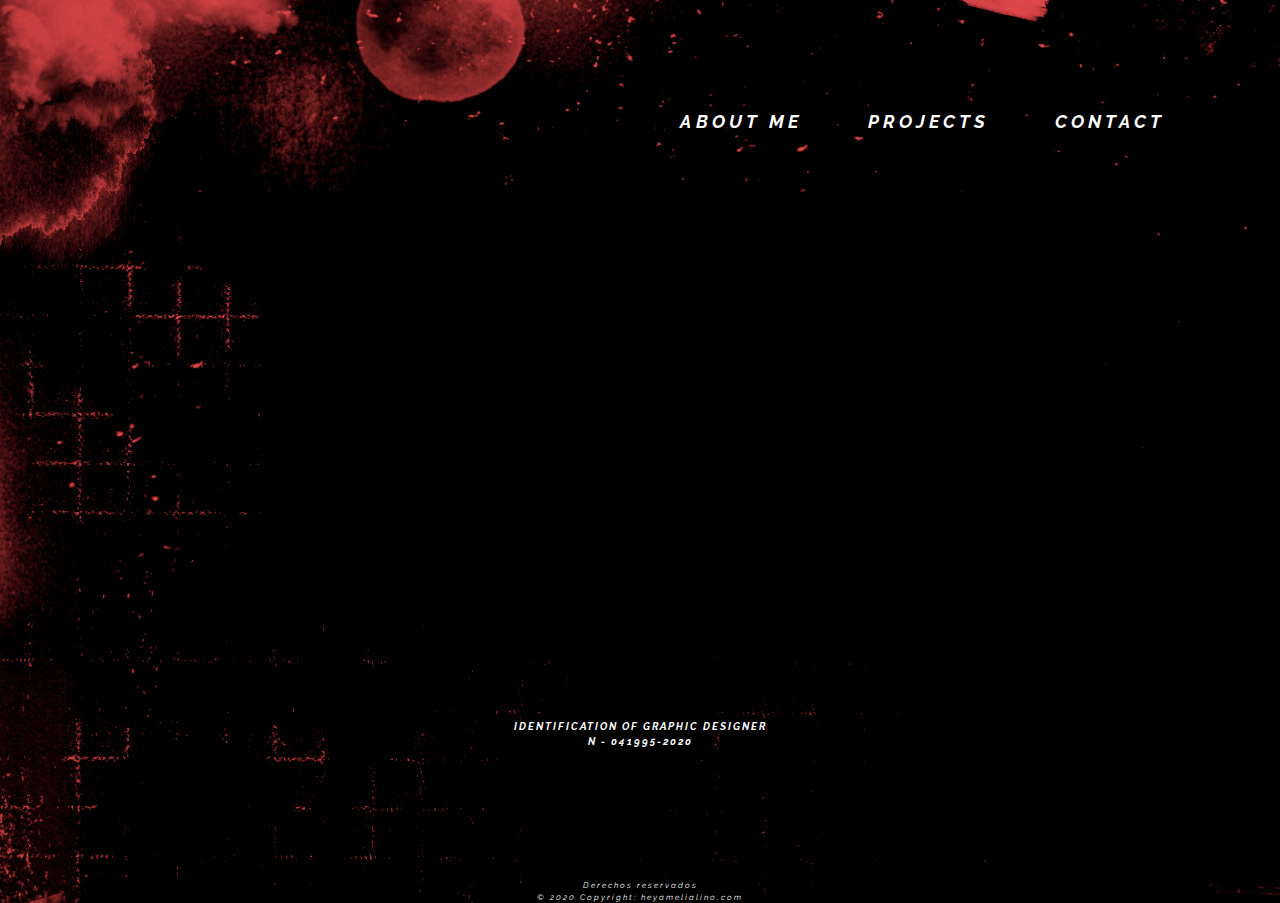
==== index.html @ baffa077 "Index, projects terminado" ====
<!doctype html>
<html lang="en">
  <head>
    <title>Hey Amelia Lino</title>
    <!-- Required meta tags -->
    <meta charset="utf-8">
    <meta name="viewport" content="width=device-width, initial-scale=1, shrink-to-fit=no">
    <link rel="stylesheet" href="style.css">
    <!-- TIPO -->
    <link href="https://fonts.googleapis.com/css?family=Raleway:500,600,800,800i,900,900i&display=swap" rel="stylesheet">

    <!-- Bootstrap CSS -->
    <link rel="stylesheet" href="https://stackpath.bootstrapcdn.com/bootstrap/4.3.1/css/bootstrap.min.css" integrity="sha384-ggOyR0iXCbMQv3Xipma34MD+dH/1fQ784/j6cY/iJTQUOhcWr7x9JvoRxT2MZw1T" crossorigin="anonymous">
  
     
</head>
  <body id="index">

    <div class="container-fluid"  >

       
        <ul  class="nav justify-content-end" id="menu">
        <li class="nav-item" >
          <a  class="nav-link" href="index.html">ABOUT ME</a>
        </li>
        <li class="nav-item">
          <a class="nav-link" href="projects.html">PROJECTS</a>
        </li>
        <li class="nav-item">
          <a class="nav-link" href="#">CONTACT</a>
        </li>
         
      </ul>
     

      <!--  video -->
       

      <div class="container text-center" class="container">
        <div class="embed-responsive embed-responsive-21by9">

          <!-- direcciona a pagina web -->
          <a href="https://www.google.com"> 
            <video id="video_index" class="embed-responsive-item" src="media/video/videoo.mp4" autoplay loop></video>
          </a>
        </div>
  
      </div class="container text-center">
          <div id="footer_index" class="container text-center">
            <p>IDENTIFICATION OF GRAPHIC DESIGNER</p>
            <p>N - 041995-2020</p> 
          </div>

          <div id="copyright_index" class="container text-center">
            <p>Derechos reservados</p>
            <P>© 2020 Copyright: heyamelialino.com</P>
            
          </div>
      </div>
      
    <!-- Optional JavaScript -->
    <!-- jQuery first, then Popper.js, then Bootstrap JS -->
    <script src="https://code.jquery.com/jquery-3.3.1.slim.min.js" integrity="sha384-q8i/X+965DzO0rT7abK41JStQIAqVgRVzpbzo5smXKp4YfRvH+8abtTE1Pi6jizo" crossorigin="anonymous"></script>
    <script src="https://cdnjs.cloudflare.com/ajax/libs/popper.js/1.14.7/umd/popper.min.js" integrity="sha384-UO2eT0CpHqdSJQ6hJty5KVphtPhzWj9WO1clHTMGa3JDZwrnQq4sF86dIHNDz0W1" crossorigin="anonymous"></script>
    <script src="https://stackpath.bootstrapcdn.com/bootstrap/4.3.1/js/bootstrap.min.js" integrity="sha384-JjSmVgyd0p3pXB1rRibZUAYoIIy6OrQ6VrjIEaFf/nJGzIxFDsf4x0xIM+B07jRM" crossorigin="anonymous"></script>
  </body>
</html>
---- style.css ----
/* INDEX */
/* a:active{color: red} */

@import url('https://fonts.googleapis.com/css?family=Raleway:500,600,800,800i,900,900i&display=swap');
#menu{
     
    font-family: 'Raleway', sans-serif;
    font-size: 18px;
    font-weight: bold;
    font-style: italic;
    letter-spacing: 4px;
     
    background-color:"";
    padding-top: 100px;
    padding-right: 50px;
}
#menu li a{
    color: white;
    padding-right: 50px;

}
 

#menu li a:hover{
    color: #c2484a;
}

#video_index{
    padding-top: 50px;

}

#index{
    background-image: url("media/photo/index.jpg");
}

#footer_index{
    padding-top: 100px;
}
#footer_index p{
    font-family: 'Raleway', sans-serif;
    font-size: 10px;
    font-weight: bold;
    font-style: italic;
    letter-spacing: 2px;

    color:white;
    margin-bottom: 0px;
    margin:0px;
    
}

#copyright_index{
    padding-top: 130px;
}
#copyright_index p{
    font-family: 'Raleway', sans-serif;
    font-size: 8px;
    font-weight: medium;
    font-style: italic;
    letter-spacing: 2px;

     

    color:white;
    margin-bottom: 0px;
}

/********************************************* PROJECTS *****************************************/

#projects{
    background-image: url("media/photo/project.jpg");
}

#uno {
    /* background-color: red; */
    padding-top: 250px;
}

#dos {
    background-color: yellow;
}

.row{
    color:white;
}

.row img{
    /* padding-top: 200px; */
}

 

 

#copyright_project{
    padding-top: 125px;
}
#copyright_project p{
    font-family: 'Raleway', sans-serif;
    font-size: 8px;
    font-weight: medium;
    font-style: italic;
    letter-spacing: 2px;

     

    color:white;
    margin-bottom: 0px;
}

/* ----------------------editorial_desing----------------- */

#editorial_design{
    background-image: url("media/photo/editorial_background.jpg");

}

#editorial_design_columna_dos{
    padding-top: 50px;
}





/* ----------------------experience_design----------------- */

#experience_design{
    background-image: url("media/photo/experience_background.jpg");

}

#experience_design_columna_dos{
    padding-top: 50px;
}

#experience_design_logo{
    padding-top: 50px;
    padding-left: 120px;
}
 



/*----------------- cementerio-------------------- */

#row_uno{
    padding-top: 100px;
}

#menu_editorial_design_cementerio_de_los_ilustres{
     
    font-family: 'Raleway', sans-serif;
    font-size: 18px;
    font-weight: bold;
    font-style: italic;
    letter-spacing: 4px;
     
    background-color:"";
    padding-top: 100px;
    padding-right: 50px;
}
#menu_editorial_design_cementerio_de_los_ilustres li a{
    color: black;
    padding-right: 50px;

}
 

#menu_editorial_design_cementerio_de_los_ilustres li a:hover{
    color: #c2484a;
}

#menu_editorial_design_cementerio_de_los_ilustres_logo{
    padding-top: 50px;
    padding-left: 120px;
}

#btn_symbolic_imaginary{
    padding-left: 100px;
    padding-top: 30px;
}

#row_tres{
    
    /* largo */
    
    /* width: 1920%;
    height: 738px; */
    background-image: url("media/cementerio_ilustres/pag7.jpg");
    background-position: center;
    background-repeat: no-repeat;
    padding: none;
}

#row_tres img{
    padding-top: 400px;
    padding-bottom: 290px;
}

.sinpadding [class*="div"] {
    padding: 0;
}
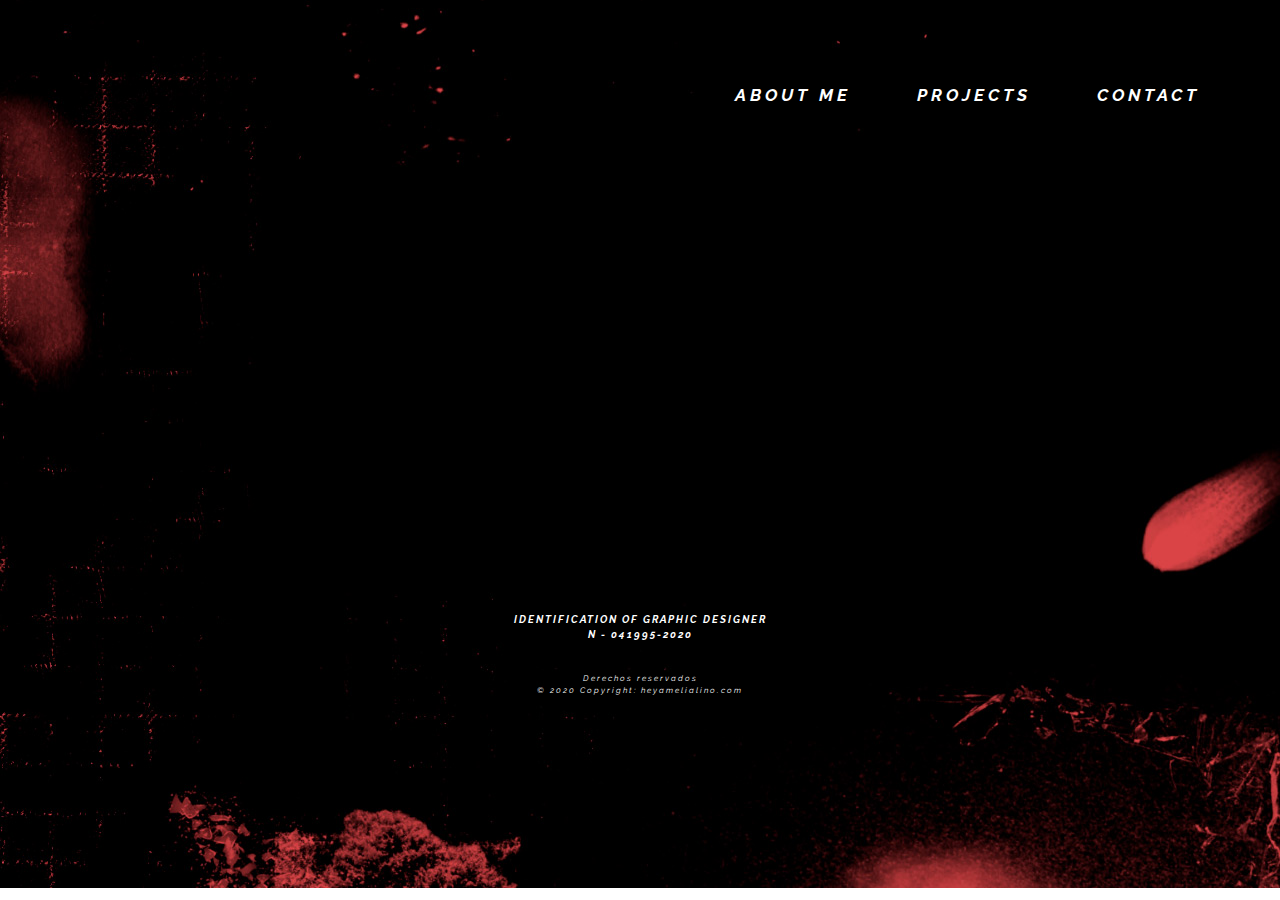
==== commit 002bda5d: "finalizado sin google" ====
--- a/index.html
+++ b/index.html
@@ -40,7 +40,7 @@
         <div class="embed-responsive embed-responsive-21by9">
 
           <!-- direcciona a pagina web -->
-          <a href="https://www.google.com"> 
+          <a href=""> 
             <video id="video_index" class="embed-responsive-item" src="media/video/videoo.mp4" autoplay loop></video>
           </a>
         </div>
--- a/style.css
+++ b/style.css
@@ -3,6 +3,194 @@
 
 @import url('https://fonts.googleapis.com/css?family=Raleway:500,600,800,800i,900,900i&display=swap');
 #menu{
+     
+    font-family: 'Raleway', sans-serif;
+    font-size: 17px;
+    font-weight: bold;
+    font-style: italic;
+    letter-spacing: 4px;
+     
+    background-color:"";
+    padding-top: 75px;
+    padding-right: 15px;
+}
+#menu li a{
+    color: white;
+    padding-right: 50px;
+
+}
+ 
+
+#menu li a:hover{
+    color: #c2484a;
+}
+
+#video_index{
+    padding-top: 50px;
+
+}
+
+#index{
+    background-image: url("media/photo/index.jpg");
+    background-position: center;
+    background-repeat: no-repeat;
+
+}
+
+#footer_index{
+    padding-top: 20px;
+}
+#footer_index p{
+    font-family: 'Raleway', sans-serif;
+    font-size: 10px;
+    font-weight: bold;
+    font-style: italic;
+    letter-spacing: 2px;
+
+    color:white;
+    margin-bottom: 0px;
+    margin:0px;
+    
+}
+
+#copyright_index{
+    padding-top: 30px;
+}
+#copyright_index p{
+    font-family: 'Raleway', sans-serif;
+    font-size: 8px;
+    font-weight: medium;
+    font-style: italic;
+    letter-spacing: 2px;
+
+     
+
+    color:white;
+    margin-bottom: 0px;
+}
+
+/********************************************* PROJECTS *****************************************/
+
+#projects{
+    background-image: url("media/photo/project.jpg");
+    background-position: center;
+    background-repeat: no-repeat;
+}
+
+#uno {
+    /* background-color: red; */
+    padding-top: 200px;
+}
+
+#projects_video{
+    padding-top: 125px;
+}
+
+ 
+
+.row{
+    color:white;
+}
+
+.row img{
+    /* padding-top: 200px; */
+}
+
+ 
+
+ 
+
+#copyright_project{
+    padding-top: 30px;
+}
+#copyright_project p{
+    font-family: 'Raleway', sans-serif;
+    font-size: 8px;
+    font-weight: medium;
+    font-style: italic;
+    letter-spacing: 2px;
+
+     
+
+    color:white;
+    margin-bottom: 0px;
+}
+
+/* ----------------------editorial_desing----------------- */
+
+#editorial_design{
+    background-image: url("media/photo/editorial_background.jpg");
+    /* background-position: center;
+    background-repeat: no-repeat; */
+}
+     
+     
+
+}
+
+#editorial_design_columna_dos{
+    padding-top: 80px;
+    padding-left: 125px;
+}
+
+#copyright_editorial_design{
+    padding-top: 135px;
+}
+#copyright_editorial_design p{
+    font-family: 'Raleway', sans-serif;
+    font-size: 8px;
+    font-weight: medium;
+    font-style: italic;
+    letter-spacing: 2px;
+
+     
+
+    color:white;
+    margin-bottom: 0px;
+}
+
+
+
+
+
+/* ----------------------experience_design----------------- */
+
+#experience_design{
+    background-image: url("media/photo/experience_background.jpg");
+
+}
+
+#experience_design_columna_dos{
+    padding-top: 80px;
+    padding-left: 125px;
+}
+
+#copyright_experience_design{
+    padding-top: 135px;
+}
+#copyright_experience_design p{
+    font-family: 'Raleway', sans-serif;
+    font-size: 8px;
+    font-weight: medium;
+    font-style: italic;
+    letter-spacing: 2px;
+
+     
+
+    color:white;
+    margin-bottom: 0px;
+}
+ 
+
+
+
+/*----------------- cementerio-------------------- */
+
+#row_uno{
+    padding-top: 100px;
+}
+
+#menu_editorial_design_cementerio_de_los_ilustres{
      
     font-family: 'Raleway', sans-serif;
     font-size: 18px;
@@ -14,142 +202,118 @@
     padding-top: 100px;
     padding-right: 50px;
 }
-#menu li a{
-    color: white;
+#menu_editorial_design_cementerio_de_los_ilustres li a{
+    color: black;
     padding-right: 50px;
 
 }
  
 
-#menu li a:hover{
+#menu_editorial_design_cementerio_de_los_ilustres li a:hover{
     color: #c2484a;
 }
 
-#video_index{
-    padding-top: 50px;
-
-}
-
-#index{
-    background-image: url("media/photo/index.jpg");
-}
-
-#footer_index{
-    padding-top: 100px;
-}
-#footer_index p{
-    font-family: 'Raleway', sans-serif;
-    font-size: 10px;
-    font-weight: bold;
-    font-style: italic;
-    letter-spacing: 2px;
-
-    color:white;
-    margin-bottom: 0px;
-    margin:0px;
-    
-}
-
-#copyright_index{
-    padding-top: 130px;
-}
-#copyright_index p{
-    font-family: 'Raleway', sans-serif;
-    font-size: 8px;
-    font-weight: medium;
-    font-style: italic;
-    letter-spacing: 2px;
-
-     
-
-    color:white;
-    margin-bottom: 0px;
-}
-
-/********************************************* PROJECTS *****************************************/
-
-#projects{
-    background-image: url("media/photo/project.jpg");
-}
-
-#uno {
-    /* background-color: red; */
-    padding-top: 250px;
-}
-
-#dos {
-    background-color: yellow;
-}
-
-.row{
-    color:white;
-}
-
-.row img{
-    /* padding-top: 200px; */
-}
-
- 
-
- 
-
-#copyright_project{
-    padding-top: 125px;
-}
-#copyright_project p{
-    font-family: 'Raleway', sans-serif;
-    font-size: 8px;
-    font-weight: medium;
-    font-style: italic;
-    letter-spacing: 2px;
-
-     
-
-    color:white;
-    margin-bottom: 0px;
-}
-
-/* ----------------------editorial_desing----------------- */
-
-#editorial_design{
-    background-image: url("media/photo/editorial_background.jpg");
-
-}
-
-#editorial_design_columna_dos{
-    padding-top: 50px;
-}
-
-
-
-
-
-/* ----------------------experience_design----------------- */
-
-#experience_design{
-    background-image: url("media/photo/experience_background.jpg");
-
-}
-
-#experience_design_columna_dos{
-    padding-top: 50px;
-}
-
-#experience_design_logo{
+#menu_editorial_design_cementerio_de_los_ilustres_logo{
     padding-top: 50px;
     padding-left: 120px;
 }
- 
-
-
-
-/*----------------- cementerio-------------------- */
-
-#row_uno{
+
+#btn_symbolic_imaginary{
+    padding-left: 80px;
+    padding-top: 15px;
+}
+
+#row_tres{
+    
+    /* largo */
+    
+    /* width: 1920%;
+    height: 738px; */
+    background-image: url("media/cementerio_ilustres/pag7.jpg");
+    background-position: center;
+    background-repeat: no-repeat;
+    padding: none;
+}
+
+#row_tres img{
+    padding-top: 400px;
+    padding-bottom: 290px;
+}
+
+/* no furula */
+.sinpadding [class*="div"] {
+    padding: 0;
+}
+
+#copyright_editorial_design{
+    padding-top: 25px;
+    padding-bottom: 10px;
+}
+#copyright_editorial_design p{
+    font-family: 'Raleway', sans-serif;
+    font-size: 8px;
+    font-weight: medium;
+    font-style: italic;
+    letter-spacing: 2px;
+
+     
+
+    color:black;
+    margin-bottom: 0px;
+}
+
+
+/* -----------ACNE STUDIOS---- */
+#acne_studios_logo{
+    padding-top: 50px;
+}
+#acne_studios_row_uno{
     padding-top: 100px;
 }
 
-#menu_editorial_design_cementerio_de_los_ilustres{
+#acne_studios_row_espacios{
+    padding-top: 50px;
+}
+
+#acne_studios_esapcio_extra{
+    padding-top: 50px;
+}
+
+ 
+
+ 
+
+#acne_studio_foto_final {
+    /* Asignamos una altura mínima */
+    min-height: 400px;
+    min-width: 721;
+    
+    background-image: url('media/acne_studios/acne-studio5.png');
+    background-size: cover;
+    background-position: center;
+  }
+
+  #copyright_acne_studios{
+    padding-top: 25px;
+    padding-bottom: 10px;
+}
+#copyright_acne_studios p{
+    font-family: 'Raleway', sans-serif;
+    font-size: 8px;
+    font-weight: medium;
+    font-style: italic;
+    letter-spacing: 2px;
+
+     
+
+    color:black;
+    margin-bottom: 0px;
+}
+
+
+/*-------- SEXTING--------- */
+
+#menu_sexting{
      
     font-family: 'Raleway', sans-serif;
     font-size: 18px;
@@ -161,48 +325,495 @@
     padding-top: 100px;
     padding-right: 50px;
 }
-#menu_editorial_design_cementerio_de_los_ilustres li a{
-    color: black;
+#menu_sexting li a{
+    color: white;
     padding-right: 50px;
 
 }
  
 
-#menu_editorial_design_cementerio_de_los_ilustres li a:hover{
+#menu_sexting li a:hover{
     color: #c2484a;
 }
 
-#menu_editorial_design_cementerio_de_los_ilustres_logo{
+#menu_sexting_logo{
     padding-top: 50px;
     padding-left: 120px;
 }
 
-#btn_symbolic_imaginary{
-    padding-left: 100px;
-    padding-top: 30px;
-}
-
-#row_tres{
-    
-    /* largo */
-    
-    /* width: 1920%;
-    height: 738px; */
-    background-image: url("media/cementerio_ilustres/pag7.jpg");
-    background-position: center;
+
+
+
+ 
+
+#sexting_primera {
+    /* Asignamos una altura mínima */
+    min-height: 500px;
+     
+    
+    background-image: url('media/sexting/sexting1.jpg');
+    background-size: cover;
+    background-position: center;
+  }
+
+  #sexting_segunda {
+    /* Asignamos una altura mínima */
+    min-height: 1263px;
+
+     
+     
+    
+    background-image: url('media/sexting/sexting2.jpg');
+    background-size: cover;
+    background-position: center;
+  }
+
+  #sexting_tercera{
+    /* Asignamos una altura mínima */
+    min-height: 418px;
+     
+    
+    background-image: url('media/sexting/sexting3.jpg');
+    background-size: cover;
+    background-position: center;
+  }
+
+  #sexting_cuarta {
+    /* Asignamos una altura mínima */
+    min-height: 100vh;
+    min-width: 100vh;
+    
+    background-image: url('media/sexting/sexting4.jpg');
+    background-size: cover;
+    background-position: center;
+  }
+
+  #sexting_quinta {
+    /* Asignamos una altura mínima */
+    min-height: 100vh;
+    min-width: 100vh;
+    
+    background-image: url('media/sexting/sexting5.jpg');
+    background-size: cover;
+    background-position: center;
+  }
+ 
+#copyright_sexting{
+    padding-top: 25px;
+    padding-bottom: 10px;
+    background-color: black;
+}
+#copyright_sexting p{
+    font-family: 'Raleway', sans-serif;
+    font-size: 8px;
+    font-weight: medium;
+    font-style: italic;
+    letter-spacing: 2px;
+
+     
+
+    color:white;
+    margin-bottom: 0px;
+}
+
+
+
+/* ----------SHOCKER--------------------- */
+#shocked_primera {
+    /* Asignamos una altura mínima */
+    height: 100vh;
+    
+    width: 100vh;
+    
+    background-image: url('media/shocked/shocked.jpg');
+    background-size: cover;
+    background-position: center;
+  }
+
+  #shocked_segunda {
+    /* Asignamos una altura mínima */
+    min-height: 100vh;
+
+    background-image: url('media/shocked/shocked1.jpg');
+    background-size: cover;
+    background-position: center;
+  }
+
+  #shocked_tercera{
+    /* Asignamos una altura mínima */
+    min-height: 50vh;
+     
+    
+    background-image: url('media/shocked/shocked3.jpg');
+    background-size: cover;
+    background-position: center;
+  }
+
+  #shocked_cuarta {
+    /* Asignamos una altura mínima */
+    min-height: 50vh;
+     
+    
+    background-image: url('media/shocked/shocked4.jpg');
+    background-size: cover;
+    background-position: center;
+  }
+
+  #shocked_quinta {
+    /* Asignamos una altura mínima */
+    min-height: 50vh;
+     
+    
+    background-image: url('media/shocked/shocked5.jpg');
+    background-size: cover;
+    background-position: center;
+  }
+
+  #shocked_sexta{
+    /* Asignamos una altura mínima */
+    min-height: 50vh;
+     
+    
+    background-image: url('media/shocked/shocked6.jpg');
+    background-size: cover;
+    background-position: center;
+  }
+ 
+#copyright_sexting{
+    padding-top: 25px;
+    padding-bottom: 10px;
+    background-color: black;
+}
+#copyright_sexting p{
+    font-family: 'Raleway', sans-serif;
+    font-size: 8px;
+    font-weight: medium;
+    font-style: italic;
+    letter-spacing: 2px;
+
+     
+
+    color:white;
+    margin-bottom: 0px;
+}
+
+
+
+/* ----------------------- freyay -------------------------*/
+
+#freyay_primera {
+    /* Asignamos una altura mínima */
+    min-height: 100vh;
+    
+     
+    
+    background-image: url('media/freyay/freeyay.jpg');
+    background-size: cover;
+    background-position: center;
+  }
+
+  #freyay_segunda {
+    /* Asignamos una altura mínima */
+    min-height: 100vh;
+
+    background-image: url('media/freyay/freeyay1.jpg');
+    background-size: cover;
+    background-position: center;
+  }
+
+  #freyay_tercera{
+    /* Asignamos una altura mínima */
+    min-height: 50vh;
+     
+    
+    background-image: url('media/freyay/freeyay2.jpg');
+    background-size: cover;
+    background-position: center;
+  }
+
+  #freyay_cuarta {
+    /* Asignamos una altura mínima */
+    min-height: 47vh;
+     
+    
+    background-image: url('media/freyay/freeyay3.jpg');
+    background-size: cover;
+    background-position: center;
+  }
+
+  #freyay_quinta {
+    /* Asignamos una altura mínima */
+    min-height: 100vh;
+     
+    
+    background-image: url('media/freyay/freeyay4.jpg');
+    background-size: cover;
+    background-position: center;
+  }
+
+ 
+ 
+#copyright_sexting{
+    padding-top: 25px;
+    padding-bottom: 10px;
+    background-color: black;
+}
+#copyright_sexting p{
+    font-family: 'Raleway', sans-serif;
+    font-size: 8px;
+    font-weight: medium;
+    font-style: italic;
+    letter-spacing: 2px;
+
+     
+
+    color:white;
+    margin-bottom: 0px;
+}
+
+
+/* --------- rocking fries--------- */
+
+#rocking_fries_primera {
+    /* Asignamos una altura mínima */
+    min-height: 900px;
+    
+     
+    
+    background-image: url('media/rockin_fries/rockinfries.jpg');
+    background-size: cover;
+    background-position: center;
+  }
+
+  #rocking_fries_segunda {
+    /* Asignamos una altura mínima */
+    min-height: 50vh;
+     
+
+    background-image: url('media/rockin_fries/rockinfries1.jpg');
+    background-size: cover;
+    background-position: center;
+  }
+
+  #rocking_fries_tercera{
+    /* Asignamos una altura mínima */
+    min-height: 700px;
+     
+    
+    background-image: url('media/rockin_fries/rockinfries2.jpg');
+    background-size: cover;
+    background-position: center;
+  }
+
+  #rocking_fries_cuarta {
+    /* Asignamos una altura mínima */
+    min-height: 300px;
+     
+    
+    background-image: url('media/rockin_fries/rockinfries3.jpg');
+    background-size: cover;
+    background-position: center;
+  }
+
+  #rocking_fries_quinta {
+    /* Asignamos una altura mínima */
+    min-height: 700px;
+     
+    
+    background-image: url('media/rockin_fries/rockinfries4.jpg');
+    background-size: cover;
+    background-position: center;
+  }
+
+  #rocking_fries_sexta {
+    /* Asignamos una altura mínima */
+    min-height: 100vh;
+     
+    
+    background-image: url('media/rockin_fries/rockinfries5.jpg');
+    background-size: cover;
+    background-position: center;
+  }
+
+  #copyright_rocking_fries{
+    padding-bottom: 20px;
+}
+#copyright_rocking_fries p{
+    font-family: 'Raleway', sans-serif;
+    font-size: 8px;
+    font-weight: medium;
+    font-style: italic;
+    letter-spacing: 2px;
+
+     
+
+    color:black;
+    margin-bottom: 0px;
+}
+
+
+/*----------------------------- vamos a volar---------------------------------- */
+
+
+#vamosavolar_primera {
+    /* Asignamos una altura mínima */
+    min-height: 60vh;
+    
+     
+    
+    background-image: url('media/vamos_a_volar/vamos-a-volar.jpg');
+    background-size: cover;
+    background-position: center;
+  }
+
+  #vamosavolar_segunda {
+    /* Asignamos una altura mínima */
+    min-height: 850px;
+     
+
+    background-image: url('media/vamos_a_volar/vamos-a-volar1.jpg');
+    background-size: cover;
+    background-position: center;
+  }
+
+  #vamosavolar_tercera{
+    /* Asignamos una altura mínima */
+    min-height: 23vh;
+     
+    
+    background-image: url('media/vamos_a_volar/vamos-a-volar2.jpg');
+    background-size: cover;
+    background-position: center;
+  }
+
+  #vamosavolar_cuarta {
+    /* Asignamos una altura mínima */
+    min-height: 400px;
+     
+    
+    background-image: url('media/vamos_a_volar/vamos-a-volar3.jpg');
+    background-size: cover;
+    background-position: center;
+  }
+
+  #vamosavolar_quinta {
+    /* Asignamos una altura mínima */
+    min-height: 31vh;
+     
+    
+    background-image: url('media/vamos_a_volar/vamos-a-volar4.jpg');
+    background-size: cover;
+    background-position: center;
+  }
+
+  #vamosavolar_sexta {
+    /* Asignamos una altura mínima */
+    min-height: 50vh;
+     
+    
+    background-image: url('media/vamos_a_volar/vamos-a-volar5.jpg');
+    background-size: cover;
+    background-position: center;
+  }
+
+  #vamosavolar_septima {
+    /* Asignamos una altura mínima */
+    
+    min-height: 500px;
+     
+    
+    background-image: url('media/vamos_a_volar/vamos-a-volar6.jpg');
+    background-size: cover;
+    background-position: center;
+    
+  }
+
+/* -------------------------------------------- Chiua--------------------- */
+
+#chiua_primera {
+    /* Asignamos una altura mínima */
+    min-height: 800px;
+    
+     
+    
+    background-image: url('media/chiua/chiua_02.jpg');
+    background-size: cover;
+    background-position: center;
+  }
+
+  #chiua_segunda {
+    /* Asignamos una altura mínima */
+    min-height: 621px;
+     
+
+    background-image: url('media/chiua/chiua_03.jpg');
+    background-size: cover;
+    background-position: center;
+  }
+
+  #chiua_tercera{
+    /* Asignamos una altura mínima */
+    min-height: 560px;
+     
+    
+    background-image: url('media/chiua/chiua_04.jpg');
+    background-size: cover;
+    background-position: center;
+  }
+
+  #chiua_cuarta {
+    /* Asignamos una altura mínima */
+    min-height: 85vh;
+      
+    
+    background-image: url('media/chiua/chiua_05.jpg');
+    background-size: contain;
     background-repeat: no-repeat;
-    padding: none;
-}
-
-#row_tres img{
-    padding-top: 400px;
-    padding-bottom: 290px;
-}
-
-.sinpadding [class*="div"] {
-    padding: 0;
-}
-
- 
-
-
+    background-position: center;
+  }
+
+  #chiua_quinta {
+    /* Asignamos una altura mínima */
+    min-height: 300px;
+     
+    
+    background-image: url('media/chiua/chiua_06.jpg');
+    background-size: cover;
+    background-position: top;
+  }
+
+  #chiua_sexta {
+    /* Asignamos una altura mínima */
+    min-height: 10vh;
+     
+    
+    background-image: url('media/chiua/chiua_07.jpg');
+    background-size: cover;
+    background-position: top;
+  }
+
+  #chiua_septima {
+    /* Asignamos una altura mínima */
+    
+    min-height: 40vh;
+     
+    
+    background-image: url('media/chiua/chiua_08.jpg');
+    background-size: cover;
+    background-position: center;
+    
+  }
+
+  #chiua_octava {
+    /* Asignamos una altura mínima */
+    
+    min-height: 500px;
+     
+    
+    background-image: url('media/chiua/chiua_09.jpg');
+    background-size: cover;
+    background-position: left;
+    
+  }
+
+
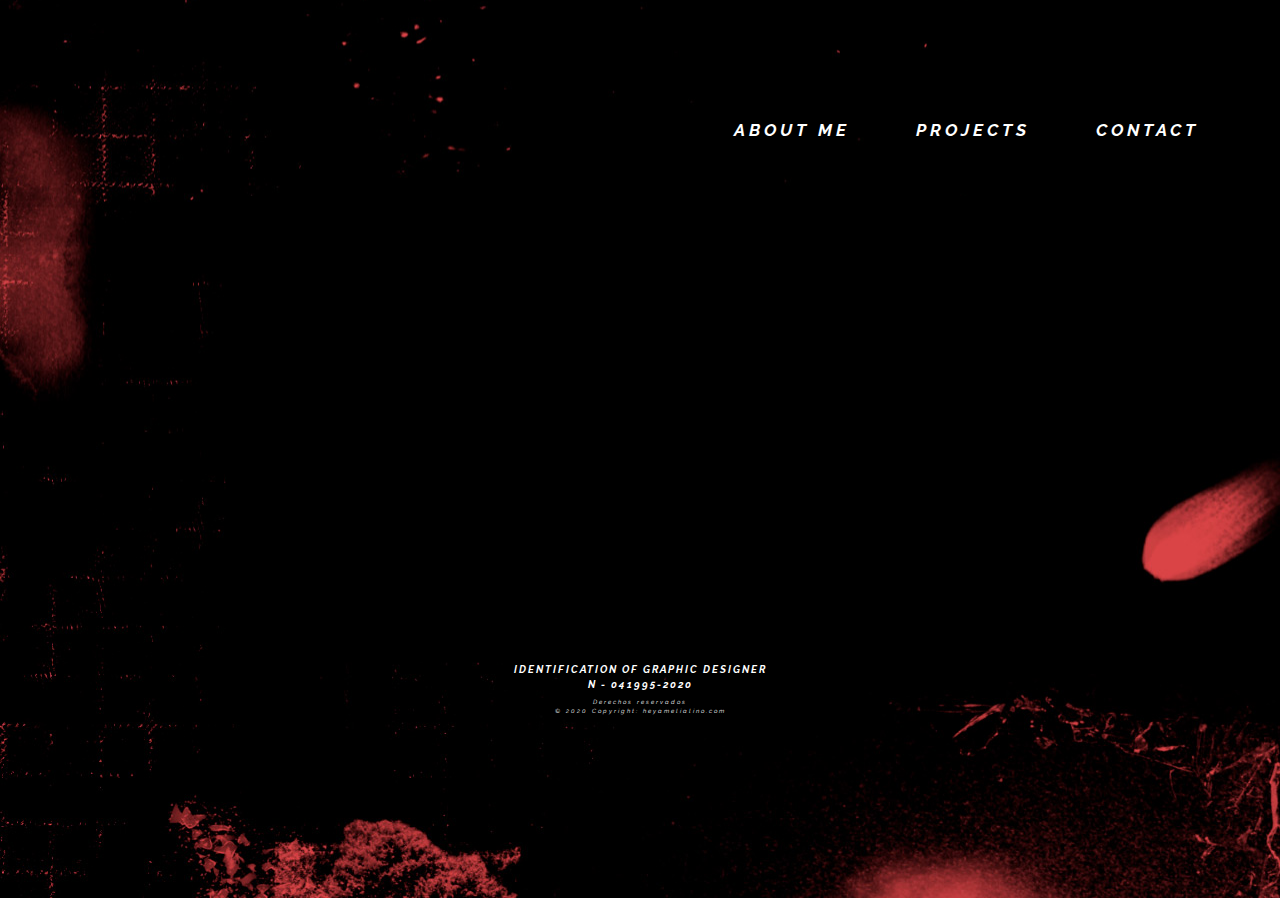
==== commit 43f3fe87: "finish" ====
--- a/index.html
+++ b/index.html
@@ -16,33 +16,49 @@
 </head>
   <body id="index">
 
+    <nav class="navbar">
+      <!-- <a class="navbar-brand">Navbar</a> -->
+      <div id="menu_editorial_design_cementerio_de_los_ilustres_logo">
+
+        <a  href="index.html">
+          <img  src="media/photo/logo.png" alt="" srcset="" style="visibility: hidden;" width="63" height="120" >
+        </a>
+
+
+      </div>
+
+      <form class="form-inline">
+        <ul class="nav justify-content-end" id="menu">
+          <li class="nav-item">
+            <a  class="nav-link" href="about_me.html">ABOUT ME</a>
+          </li>
+          <li class="nav-item">
+            <a class="nav-link" href="projects.html">PROJECTS</a>
+          </li>
+          <li class="nav-item">
+            <a class="nav-link" href="contact.html">CONTACT</a>
+          </li>
+        
+      </ul>
+      </form>
+    </nav>
+
     <div class="container-fluid"  >
 
        
-        <ul  class="nav justify-content-end" id="menu">
-        <li class="nav-item" >
-          <a  class="nav-link" href="index.html">ABOUT ME</a>
-        </li>
-        <li class="nav-item">
-          <a class="nav-link" href="projects.html">PROJECTS</a>
-        </li>
-        <li class="nav-item">
-          <a class="nav-link" href="#">CONTACT</a>
-        </li>
-         
-      </ul>
+      
      
 
       <!--  video -->
        
 
       <div class="container text-center" class="container">
-        <div class="embed-responsive embed-responsive-21by9">
+        <div class="embed-responsive embed-responsive-21by9"  >
 
           <!-- direcciona a pagina web -->
-          <a href=""> 
-            <video id="video_index" class="embed-responsive-item" src="media/video/videoo.mp4" autoplay loop></video>
-          </a>
+          
+            <video id="video_index" class="embed-responsive-item" src="media/video/videoo.mp4" autoplay loop style="height: 100%;"></video>
+           
         </div>
   
       </div class="container text-center">
--- a/style.css
+++ b/style.css
@@ -26,7 +26,7 @@
 }
 
 #video_index{
-    padding-top: 50px;
+    padding-top: 10px;
 
 }
 
@@ -38,7 +38,7 @@
 }
 
 #footer_index{
-    padding-top: 20px;
+    padding-top: 0px;
 }
 #footer_index p{
     font-family: 'Raleway', sans-serif;
@@ -54,11 +54,11 @@
 }
 
 #copyright_index{
-    padding-top: 30px;
+    padding-top: 5px;
 }
 #copyright_index p{
     font-family: 'Raleway', sans-serif;
-    font-size: 8px;
+    font-size: 6px;
     font-weight: medium;
     font-style: italic;
     letter-spacing: 2px;
@@ -79,11 +79,11 @@
 
 #uno {
     /* background-color: red; */
-    padding-top: 200px;
+    padding-top: 150px;
 }
 
 #projects_video{
-    padding-top: 125px;
+    padding-top: 15px;
 }
 
  
@@ -101,7 +101,7 @@
  
 
 #copyright_project{
-    padding-top: 30px;
+    padding-top: 60px;
 }
 #copyright_project p{
     font-family: 'Raleway', sans-serif;
@@ -817,3 +817,81 @@
   }
 
 
+  /* ABOUT ME */
+  #body_about_me{
+    background-image: url('media/body_about_me/amelialino_aboutme.jpg');
+    width:100%; 
+    height: 100%;
+  }
+
+  #logo_about_me{
+
+    padding-top: 50px;
+    padding-left: 120px;
+  }
+
+
+  #menu_about_me{
+     
+    font-family: 'Raleway', sans-serif;
+    font-size: 17px;
+    font-weight: bold;
+    font-style: italic;
+    letter-spacing: 4px;
+     
+    background-color:"";
+    padding-top: 67px;
+    padding-right: 13px;
+    
+}
+#menu_about_me ul{
+  padding-left: 25px;
+}
+
+#menu_about_me li a{
+    color: white;
+    padding-right: 50px;
+    
+
+}
+ 
+
+#menu_about_me li a:hover{
+    color: #c2484a;
+}
+
+#about_me_boton{
+  padding-top: 1125px;
+  padding-left: 350px;
+}
+
+
+
+/* -------contact  ---------*/
+
+#contact_body{
+  background-image: url('media/contact/contact.jpg');
+  background-repeat: no-repeat;
+}
+
+#contact_footer{
+  padding-top: 480px;
+}
+#contact_footer p{
+  font-family: 'Raleway', sans-serif;
+  font-size: 8px;
+  font-weight: medium;
+  font-style: italic;
+  letter-spacing: 2px;
+
+   
+
+  color:white;
+  margin-bottom: 0px;
+}
+
+
+ 
+
+ 
+
